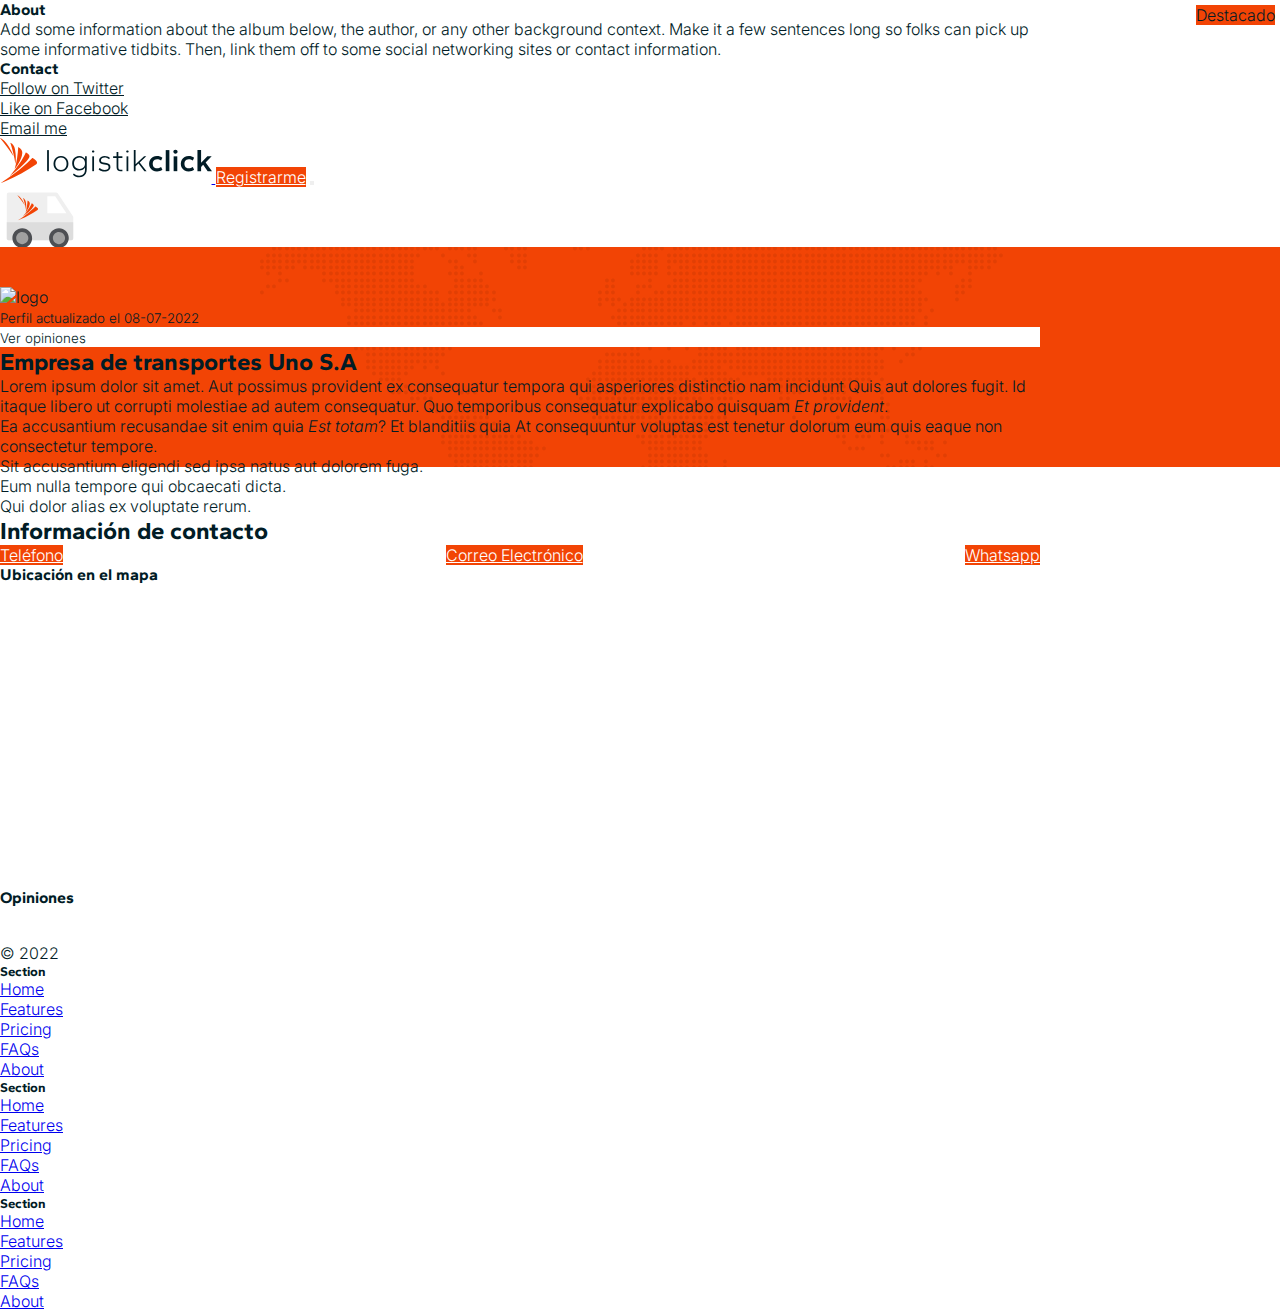
==== single-profile.html @ 83eb575b "Init commit" ====
<!DOCTYPE html>
<html lang="es">

<head>
    <meta charset="utf-8">
    <meta name="viewport" content="width=device-width, initial-scale=1">
    <title>El catalogo más grande de proveedores logisticos · Logistik Click</title>
    <meta name="description" content="">
    <!-- Bootstrap core CSS -->
    <link href="https://cdn.jsdelivr.net/npm/bootstrap@5.1.3/dist/css/bootstrap.min.css" rel="stylesheet"
        integrity="sha384-1BmE4kWBq78iYhFldvKuhfTAU6auU8tT94WrHftjDbrCEXSU1oBoqyl2QvZ6jIW3" crossorigin="anonymous">
    <link rel="stylesheet" href="./assets/css/hover-min.css">
    <link rel="stylesheet" href="./assets/css/splide/splide.min.css">
    <link rel="stylesheet" href="./assets/css/splide/themes/splide-default.min.css">
    <link rel="stylesheet" href="./assets/css/app.css">
    <script src="https://cdnjs.cloudflare.com/ajax/libs/font-awesome/6.1.1/js/all.min.js"
        integrity="sha512-6PM0qYu5KExuNcKt5bURAoT6KCThUmHRewN3zUFNaoI6Di7XJPTMoT6K0nsagZKk2OB4L7E3q1uQKHNHd4stIQ=="
        crossorigin="anonymous" referrerpolicy="no-referrer"></script>
</head>


<body>

    <header>
        <div class="collapse bg-light" id="navbarHeader">
            <div class="container">
                <div class="row">
                    <div class="col-sm-8 col-md-7 py-4">
                        <h4 class="text-primary">About</h4>
                        <p class="text-muted">Add some information about the album below, the author, or any other
                            background context. Make it a few sentences long so folks can pick up some informative
                            tidbits. Then, link them off to some social networking sites or contact information.</p>
                    </div>
                    <div class="col-sm-4 offset-md-1 py-4">
                        <h4 class="text-primary">Contact</h4>
                        <ul class="list-unstyled">
                            <li><a href="#" class="text-primary">Follow on Twitter</a></li>
                            <li><a href="#" class="text-primary">Like on Facebook</a></li>
                            <li><a href="#" class="text-primary">Email me</a></li>
                        </ul>
                    </div>
                </div>
            </div>
        </div>
        <div class="navbar navbar-light bg-transparent py-4">
            <div class="container">
                <a href="index.html" class="navbar-brand d-flex align-items-center">
                    <img src="./assets/img/logo-logistik-2.svg" height="45">
                </a>
                <a href="#" class="btn btn-secondary ms-auto me-4"><i class="fa-solid fa-user-plus"></i> Registrarme</a>
                <button class="navbar-toggler" type="button" data-bs-toggle="collapse" data-bs-target="#navbarHeader"
                    aria-controls="navbarHeader" aria-expanded="false" aria-label="Toggle navigation">
                    <span class="navbar-toggler-icon"></span>
                </button>
            </div>
        </div>
    </header>

    <main id="single-profile">
        <section class="bg-secondary">
            <div class="container-fluid">
                <div class="row">
                    <div class="col-12">
                        <div class="header-single-profile d-flex justify-content-center align-items-end">
                            <div class="tracking bg-transparent">
                                <img class="car" src="./assets/img/car.svg">
                            </div>
                        </div>
                    </div>
                </div>
            </div>
        </section>


        <section>
            <div class="container">
                <div class="row">
                    <aside class="col-12 col-sm-4 col-md-4 col-lg-4">
                        <div class="card shadow border-0" style="margin-top: -180px">
                            <span class="badge bg-secondary mt-1 me-1">Destacado</span>
                            <img src="https://picsum.photos/id/1033/270/180" alt="logo">

                            <div class="card-body pb-0">
                                <p class="mb-0"><small><i class="fa-solid fa-circle-check text-success"></i> Perfil
                                        actualizado el 08-07-2022</small></p>

                            </div>
                            <div class="card-footer">
                                <div class="reviews">
                                    <span class="fa-solid fa-star checked"></span>
                                    <span class="fa-solid fa-star checked"></span>
                                    <span class="fa-solid fa-star checked"></span>
                                    <span class="fa-solid fa-star checked"></span>
                                    <span class="fa-solid fa-star"></span>
                                </div>
                                <a href="#fakelink" class="text-primary fw-bold"><small> Ver opiniones <i
                                            class="fa-solid fa-angle-right"></i></small></a>
                            </div>
                        </div>
                    </aside>
                    <div class="col-12 col-sm-8 py-5">

                        <div class="description-business">
                            <div class="description-title ">
                                <h2 class="d-flex justify-content-between fw-bold">Empresa de transportes Uno S.A </h2>
                            </div>
                            <div class="description-text">
                                <p>Lorem ipsum dolor sit amet. Aut possimus provident ex consequatur tempora qui
                                    asperiores
                                    distinctio nam incidunt Quis aut dolores fugit. Id itaque libero ut corrupti
                                    molestiae
                                    ad
                                    autem consequatur. Quo temporibus consequatur explicabo quisquam <em>Et
                                        provident</em>.
                                </p>
                                <p>Ea accusantium recusandae sit enim quia <em>Est totam</em>? Et blanditiis quia At
                                    consequuntur voluptas est tenetur dolorum eum quis eaque non consectetur tempore.
                                </p>
                                <ul>
                                    <li>Sit accusantium eligendi sed ipsa natus aut dolorem fuga. </li>
                                    <li>Eum nulla tempore qui obcaecati dicta. </li>
                                    <li>Qui dolor alias ex voluptate rerum. </li>
                                </ul>
                            </div>
                        </div>

                        <div class="contact-info mt-5">
                            <div class="card">
                                <div class="card-body">
                                    <h3 class="card-title">Información de contacto</h3>

                                    <div class="button-contact p-2">
                                        <a href="#" class="btn btn-secondary ms-auto w-100"><i
                                                class="fa-solid fa-phone"></i> Teléfono</a>
                                        <a href="#" class="btn btn-secondary ms-auto w-100"><i
                                                class="fa-solid fa-envelope"></i> Correo Electrónico</a>
                                        <a href="#" class="btn btn-secondary ms-auto w-100"><i
                                                class="fa-brands fa-whatsapp"></i> Whatsapp</a>
                                    </div>
                                </div>
                            </div>
                        </div>
                    </div>
                </div>                                                                                      
            </div>
        </section>

        <section>
            <div class="container">
                <div class="row">
                    <div class="col-12 col-lg-12 mb-5">
                        <h4>Ubicación en el mapa</h4>
                        <iframe
                            src="https://www.google.com/maps/embed?pb=!1m18!1m12!1m3!1d3986.9774088738573!2d-70.5934099259534!3d-32.82843453094743!2m3!1f0!2f0!3f0!3m2!1i1024!2i768!4f13.1!3m3!1m2!1s0x9688051e6f86635d%3A0xe4f1d56494ac5a22!2sPje.%20Fernando%20Allegro%20128%2C%20Los%20Andes%2C%20Valpara%C3%ADso!5e0!3m2!1ses-419!2scl!4v1657329531952!5m2!1ses-419!2scl"
                            width="100%" height="300" style="border:0;" allowfullscreen="" loading="lazy"
                            referrerpolicy="no-referrer-when-downgrade"></iframe>
                    </div>
                </div>
            </div>
        </section>

        <section>
            <div class="container">
                <div class="row">
                    <div class="col-12 col-lg-12">
                        <h4>Opiniones</h4>
                    </div>
                </div>
            </div>
        </section>

    </main>

    <footer class="container">
        <div class="row row-cols-4 py-2 my-2 py-lg-5 my-lg-5">
            <div class="col-12 col-md-6 col-lg-3 mb-5 mb-lg-0">
                <a href="/" class="d-flex align-items-center mb-3 link-dark text-decoration-none">
                    <svg class="bi me-2" width="40" height="32">
                        <use xlink:href="#bootstrap"></use>
                    </svg>
                </a>
                <p class="text-muted">© 2022</p>
            </div>

            <div class="col-4 col-md-6 col-lg-3 mb-5 mb-lg-0">
                <h5 class="fw-bold">Section</h5>
                <ul class="nav flex-column">
                    <li class="nav-item mb-2"><a href="#" class="nav-link p-0 text-muted">Home</a></li>
                    <li class="nav-item mb-2"><a href="#" class="nav-link p-0 text-muted">Features</a></li>
                    <li class="nav-item mb-2"><a href="#" class="nav-link p-0 text-muted">Pricing</a></li>
                    <li class="nav-item mb-2"><a href="#" class="nav-link p-0 text-muted">FAQs</a></li>
                    <li class="nav-item mb-2"><a href="#" class="nav-link p-0 text-muted">About</a></li>
                </ul>
            </div>

            <div class="col-4 col-md-6 col-lg-3 mb-5 mb-lg-0">
                <h5 class="fw-bold">Section</h5>
                <ul class="nav flex-column">
                    <li class="nav-item mb-2"><a href="#" class="nav-link p-0 text-muted">Home</a></li>
                    <li class="nav-item mb-2"><a href="#" class="nav-link p-0 text-muted">Features</a></li>
                    <li class="nav-item mb-2"><a href="#" class="nav-link p-0 text-muted">Pricing</a></li>
                    <li class="nav-item mb-2"><a href="#" class="nav-link p-0 text-muted">FAQs</a></li>
                    <li class="nav-item mb-2"><a href="#" class="nav-link p-0 text-muted">About</a></li>
                </ul>
            </div>

            <div class="col-4 col-md-6 col-lg-3 mb-5 mb-lg-0">
                <h5 class="fw-bold">Section</h5>
                <ul class="nav flex-column">
                    <li class="nav-item mb-2"><a href="#" class="nav-link p-0 text-muted">Home</a></li>
                    <li class="nav-item mb-2"><a href="#" class="nav-link p-0 text-muted">Features</a></li>
                    <li class="nav-item mb-2"><a href="#" class="nav-link p-0 text-muted">Pricing</a></li>
                    <li class="nav-item mb-2"><a href="#" class="nav-link p-0 text-muted">FAQs</a></li>
                    <li class="nav-item mb-2"><a href="#" class="nav-link p-0 text-muted">About</a></li>
                </ul>
            </div>
        </div>
    </footer>

    <script src="https://cdn.jsdelivr.net/npm/bootstrap@5.1.3/dist/js/bootstrap.bundle.min.js"
        integrity="sha384-ka7Sk0Gln4gmtz2MlQnikT1wXgYsOg+OMhuP+IlRH9sENBO0LRn5q+8nbTov4+1p"
        crossorigin="anonymous"></script>
    <script src="./assets/js/splide.min.js"></script>
    <script src="./assets/js/app.js"></script>

</body>

</html>
---- assets/css/app.css ----
@import url('https://fonts.googleapis.com/css2?family=Inter:wght@300;400;600;700&display=swap');
@import url('https://fonts.googleapis.com/css2?family=Gantari:wght@400;500;600;700&display=swap');


@import url('./single-profile.css');


:root {
    --color-primary: #011C26;
    --color-secondary: #F24405;
}

*,
*::after,
*::before {
    margin: 0;
    padding: 0;
    box-sizing: border-box;
}

body {
    font-family: 'Inter', sans-serif;
    font-weight: 300;
    font-size: 1em;
    color: var(--color-primary);
}

h1, h2, h3, h4, h5, h6 {
    font-family: 'Gantari', sans-serif;
}

.container {
    max-width: 65rem;
}

.hero-section {
    display: flex;
    align-items: center;
    justify-content: center;
    min-height: 350px;
    margin: auto;

    background-color: #fff;
    background-image: url('./../img/map-dots-trans.svg');
    background-repeat: no-repeat;
    background-position: center center;
    background-attachment: scroll;
    background-size: auto;
}

.icon h2 {
    font-size: 1.4em;
}

.title-section {
    display: flex;
    justify-content: space-between;
    align-items: center;
    margin-bottom: 1em;
}

.title-section a {
    text-decoration: none;
    font-weight: bold;
}

.hvr-underline-from-right:before {
    background: var(--color-secondary);
    height: 2px;
}

.box-search-home {
    max-width: 800px;
    margin: auto;
}

.box-search-home .form-control:focus {
    color: var(--color-primary);
    background-color: #fff;
    border-color: var(--color-secondary);
    outline: 0;
    box-shadow: 0 0 0 0.25rem rgb(242 68 5 / 25%);
}

.card .badge {
    position: absolute;
    right: 5px;
    top: 5px;
}

.splide .card-title {
    font-size: 1.2rem;
    font-weight: 700;
}

.splide .card-address {
    font-size: .9rem;
}

.splide__arrow--prev {
    left: -3em;
}

.splide__arrow--next {
    right: -3em;
}

.splide__pagination__page.is-active {
    background: var(--color-primary);
}

.splide__pagination {
    bottom: -1.5em;
}

/* custom bootstrap */

.btn-primary {
    background-color: var(--color-primary);
    border-color: var(--color-primary);
    color: white;

    transition: .2s ease-in-out;
}

.btn-primary:active,
.btn-primary:hover,
.btn-primary:focus {
    background-color: var(--color-secondary);
    border-color: var(--color-secondary);
    color: white;

    transition: .2s ease-in-out;
}

.btn-secondary {
    background-color: var(--color-secondary);
    border-color: var(--color-secondary);
    color: white;

    transition: .2s ease-in-out;
}

.btn-secondary:active,
.btn-secondary:hover,
.btn-secondary:focus {
    background-color: var(--color-primary);
    border-color: var(--color-primary);
    color: white;

    transition: .2s ease-in-out;
}

.text-primary {
    color: var(--color-primary) !important;
}

.text-secondary {
    color: var(--color-secondary) !important;
}

.bg-primary {
    background-color: var(--color-primary) !important;
}

.bg-secondary {
    background-color: var(--color-secondary) !important;
}

.tracking {
    width: 100%;
    background: #ffffff;
    overflow: hidden;
    height: 60px;
    position: relative;
}

.tracking .car {
    width: 80px;
    bottom: 0;
    left: 0;
    -webkit-animation: 14s linear infinite car;
    animation: 14s linear infinite car;
}

@keyframes car {
    0% {
        -webkit-transform: translateX(0);
        transform: translateX(0);
    }
    to {
        -webkit-transform: translateX(2500%);
        transform: translateX(2500%);
    }
}
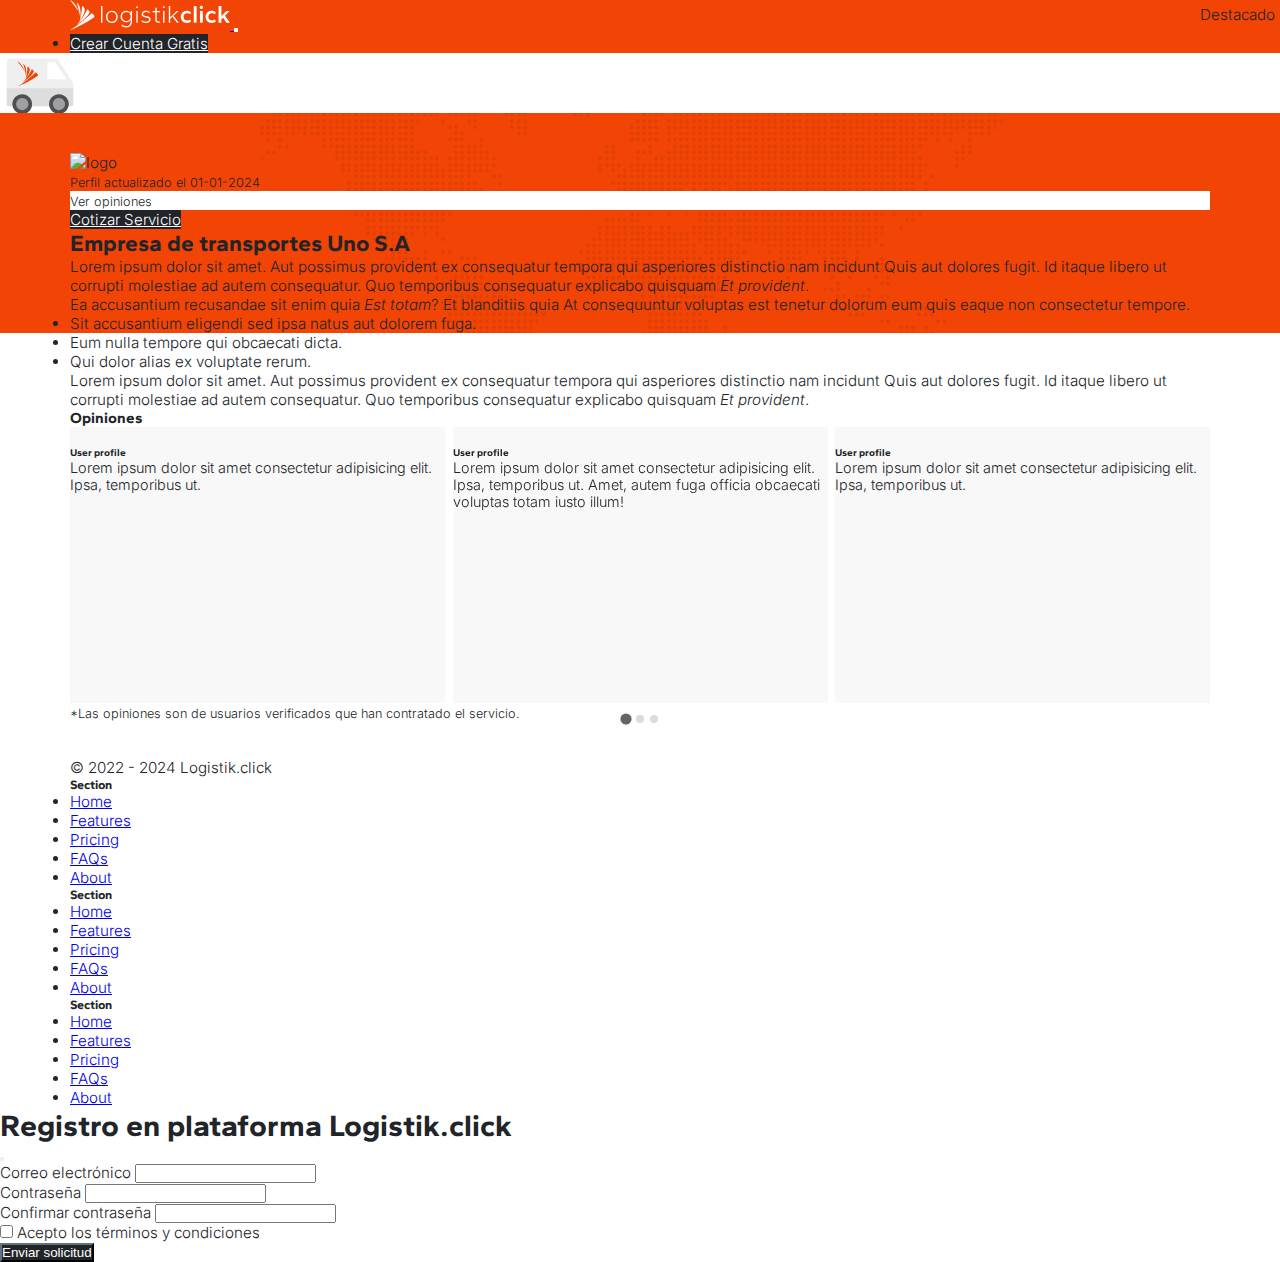
==== commit ffcc7499: "Update code" ====
--- a/single-profile.html
+++ b/single-profile.html
@@ -22,39 +22,31 @@
 <body>
 
     <header>
-        <div class="collapse bg-light" id="navbarHeader">
-            <div class="container">
-                <div class="row">
-                    <div class="col-sm-8 col-md-7 py-4">
-                        <h4 class="text-primary">About</h4>
-                        <p class="text-muted">Add some information about the album below, the author, or any other
-                            background context. Make it a few sentences long so folks can pick up some informative
-                            tidbits. Then, link them off to some social networking sites or contact information.</p>
-                    </div>
-                    <div class="col-sm-4 offset-md-1 py-4">
-                        <h4 class="text-primary">Contact</h4>
-                        <ul class="list-unstyled">
-                            <li><a href="#" class="text-primary">Follow on Twitter</a></li>
-                            <li><a href="#" class="text-primary">Like on Facebook</a></li>
-                            <li><a href="#" class="text-primary">Email me</a></li>
-                        </ul>
-                    </div>
-                </div>
-            </div>
-        </div>
-        <div class="navbar navbar-light bg-transparent py-4">
-            <div class="container">
+        <nav class="navbar navbar-expand-lg navbar-dark bg-secondary">
+            <div class="container py-3">
                 <a href="index.html" class="navbar-brand d-flex align-items-center">
-                    <img src="./assets/img/logo-logistik-2.svg" height="45">
+                    <img src="./assets/img/logo-logistik-2-textwhite.svg" height="30">
                 </a>
-                <a href="#" class="btn btn-secondary ms-auto me-4"><i class="fa-solid fa-user-plus"></i> Registrarme</a>
-                <button class="navbar-toggler" type="button" data-bs-toggle="collapse" data-bs-target="#navbarHeader"
-                    aria-controls="navbarHeader" aria-expanded="false" aria-label="Toggle navigation">
+                <button class="navbar-toggler" type="button" data-bs-toggle="collapse"
+                    data-bs-target="#navbarSupportedContent" aria-controls="navbarSupportedContent"
+                    aria-expanded="false" aria-label="Toggle navigation">
                     <span class="navbar-toggler-icon"></span>
                 </button>
+                <div class="collapse navbar-collapse" id="navbarSupportedContent">
+                    <ul class="navbar-nav ms-auto mb-2 mb-lg-0">
+                        <li class="nav-item">
+                            <a href="" class="btn btn-primary" data-bs-toggle="modal" data-bs-target="#exampleModal">
+                                <i class="fa-solid fa-plus"></i>
+                                Crear Cuenta
+                                <span class="badge bg-light text-dark">Gratis</span>
+                            </a>
+                        </li>
+                    </ul>
+                </div>
             </div>
-        </div>
+        </nav>
     </header>
+
 
     <main id="single-profile">
         <section class="bg-secondary">
@@ -82,7 +74,7 @@
 
                             <div class="card-body pb-0">
                                 <p class="mb-0"><small><i class="fa-solid fa-circle-check text-success"></i> Perfil
-                                        actualizado el 08-07-2022</small></p>
+                                        actualizado el 01-01-2024</small></p>
 
                             </div>
                             <div class="card-footer">
@@ -93,9 +85,14 @@
                                     <span class="fa-solid fa-star checked"></span>
                                     <span class="fa-solid fa-star"></span>
                                 </div>
-                                <a href="#fakelink" class="text-primary fw-bold"><small> Ver opiniones <i
+                                <a href="#reviews" class="text-primary fw-bold"><small> Ver opiniones <i
                                             class="fa-solid fa-angle-right"></i></small></a>
                             </div>
+                        </div>
+                        <div class="pt-2">
+                            <a href="#" class="btn btn-lg btn-primary w-100 rounded-0">
+                                Cotizar Servicio
+                            </a>
                         </div>
                     </aside>
                     <div class="col-12 col-sm-8 py-5">
@@ -121,101 +118,305 @@
                                     <li>Eum nulla tempore qui obcaecati dicta. </li>
                                     <li>Qui dolor alias ex voluptate rerum. </li>
                                 </ul>
-                            </div>
-                        </div>
-
-                        <div class="contact-info mt-5">
-                            <div class="card">
-                                <div class="card-body">
-                                    <h3 class="card-title">Información de contacto</h3>
-
-                                    <div class="button-contact p-2">
-                                        <a href="#" class="btn btn-secondary ms-auto w-100"><i
-                                                class="fa-solid fa-phone"></i> Teléfono</a>
-                                        <a href="#" class="btn btn-secondary ms-auto w-100"><i
-                                                class="fa-solid fa-envelope"></i> Correo Electrónico</a>
-                                        <a href="#" class="btn btn-secondary ms-auto w-100"><i
-                                                class="fa-brands fa-whatsapp"></i> Whatsapp</a>
+                                <p>Lorem ipsum dolor sit amet. Aut possimus provident ex consequatur tempora qui
+                                    asperiores
+                                    distinctio nam incidunt Quis aut dolores fugit. Id itaque libero ut corrupti
+                                    molestiae
+                                    ad
+                                    autem consequatur. Quo temporibus consequatur explicabo quisquam <em>Et
+                                        provident</em>.
+                                </p>
+                                <div id="reviews">
+                                    <h4 class="fw-bold">Opiniones</h4>
+                                    <div class="splide splide-reviews mb-5">
+                                        <div class="splide__track">
+                                            <ul class="splide__list">
+                                                <li class="splide__slide">
+                                                    <div class="card shadow-sm">
+                                                        <div class="card-body">
+                                                            <img src="https://picsum.photos/id/1079/60/60" alt=""
+                                                                class="rounded-pill mb-2">
+                                                            <h6 class="fw-bold">User profile <span
+                                                                    class="fa-solid fa-circle-check text-success"></span>
+                                                            </h6>
+                                                            <div class="reviews">
+                                                                <span class="fa-solid fa-star checked"></span>
+                                                                <span class="fa-solid fa-star checked"></span>
+                                                                <span class="fa-solid fa-star checked"></span>
+                                                                <span class="fa-solid fa-star checked"></span>
+                                                                <span class="fa-solid fa-star"></span>
+                                                            </div>
+                                                            <p class="card-address">
+                                                                Lorem ipsum dolor sit amet consectetur adipisicing elit.
+                                                                Ipsa, temporibus ut.
+                                                            </p>
+                                                        </div>
+                                                    </div>
+                                                </li>
+                                                <li class="splide__slide">
+                                                    <div class="card shadow-sm">
+                                                        <div class="card-body">
+                                                            <img src="https://picsum.photos/id/1078/60/60" alt=""
+                                                                class="rounded-pill mb-2">
+                                                            <h6 class="fw-bold">User profile <span
+                                                                    class="fa-solid fa-circle-check text-success"></span>
+                                                            </h6>
+                                                            <div class="reviews">
+                                                                <span class="fa-solid fa-star checked"></span>
+                                                                <span class="fa-solid fa-star checked"></span>
+                                                                <span class="fa-solid fa-star checked"></span>
+                                                                <span class="fa-solid fa-star checked"></span>
+                                                                <span class="fa-solid fa-star"></span>
+                                                            </div>
+                                                            <p class="card-address">
+                                                                Lorem ipsum dolor sit amet consectetur adipisicing elit.
+                                                                Ipsa, temporibus ut. Amet, autem fuga officia obcaecati
+                                                                voluptas totam iusto illum!
+                                                            </p>
+                                                        </div>
+                                                    </div>
+                                                </li>
+                                                <li class="splide__slide">
+                                                    <div class="card shadow-sm">
+                                                        <div class="card-body">
+                                                            <img src="https://picsum.photos/id/1079/60/60" alt=""
+                                                                class="rounded-pill mb-2">
+                                                            <h6 class="fw-bold">User profile <span
+                                                                    class="fa-solid fa-circle-check text-success"></span>
+                                                            </h6>
+                                                            <div class="reviews">
+                                                                <span class="fa-solid fa-star checked"></span>
+                                                                <span class="fa-solid fa-star checked"></span>
+                                                                <span class="fa-solid fa-star checked"></span>
+                                                                <span class="fa-solid fa-star checked"></span>
+                                                                <span class="fa-solid fa-star"></span>
+                                                            </div>
+                                                            <p class="card-address">
+                                                                Lorem ipsum dolor sit amet consectetur adipisicing elit.
+                                                                Ipsa, temporibus ut.
+                                                            </p>
+                                                        </div>
+                                                    </div>
+                                                </li>
+                                                <li class="splide__slide">
+                                                    <div class="card shadow-sm">
+                                                        <div class="card-body">
+                                                            <img src="https://picsum.photos/id/1078/60/60" alt=""
+                                                                class="rounded-pill mb-2">
+                                                            <h6 class="fw-bold">User profile <span
+                                                                    class="fa-solid fa-circle-check text-success"></span>
+                                                            </h6>
+                                                            <div class="reviews">
+                                                                <span class="fa-solid fa-star checked"></span>
+                                                                <span class="fa-solid fa-star checked"></span>
+                                                                <span class="fa-solid fa-star checked"></span>
+                                                                <span class="fa-solid fa-star checked"></span>
+                                                                <span class="fa-solid fa-star"></span>
+                                                            </div>
+                                                            <p class="card-address">
+                                                                Lorem ipsum dolor sit amet consectetur adipisicing elit.
+                                                                Ipsa, temporibus ut. Amet, autem fuga officia obcaecati
+                                                                voluptas totam iusto illum!
+                                                            </p>
+                                                        </div>
+                                                    </div>
+                                                </li>
+                                                <li class="splide__slide">
+                                                    <div class="card shadow-sm">
+                                                        <div class="card-body">
+                                                            <img src="https://picsum.photos/id/1079/60/60" alt=""
+                                                                class="rounded-pill mb-2">
+                                                            <h6 class="fw-bold">User profile <span
+                                                                    class="fa-solid fa-circle-check text-success"></span>
+                                                            </h6>
+                                                            <div class="reviews">
+                                                                <span class="fa-solid fa-star checked"></span>
+                                                                <span class="fa-solid fa-star checked"></span>
+                                                                <span class="fa-solid fa-star checked"></span>
+                                                                <span class="fa-solid fa-star checked"></span>
+                                                                <span class="fa-solid fa-star"></span>
+                                                            </div>
+                                                            <p class="card-address">
+                                                                Lorem ipsum dolor sit amet consectetur adipisicing elit.
+                                                                Ipsa, temporibus ut.
+                                                            </p>
+                                                        </div>
+                                                    </div>
+                                                </li>
+                                                <li class="splide__slide">
+                                                    <div class="card shadow-sm">
+                                                        <div class="card-body">
+                                                            <img src="https://picsum.photos/id/1078/60/60" alt=""
+                                                                class="rounded-pill mb-2">
+                                                            <h6 class="fw-bold">User profile <span
+                                                                    class="fa-solid fa-circle-check text-success"></span>
+                                                            </h6>
+                                                            <div class="reviews">
+                                                                <span class="fa-solid fa-star checked"></span>
+                                                                <span class="fa-solid fa-star checked"></span>
+                                                                <span class="fa-solid fa-star checked"></span>
+                                                                <span class="fa-solid fa-star checked"></span>
+                                                                <span class="fa-solid fa-star"></span>
+                                                            </div>
+                                                            <p class="card-address">
+                                                                Lorem ipsum dolor sit amet consectetur adipisicing elit.
+                                                                Ipsa, temporibus ut. Amet, autem fuga officia obcaecati
+                                                                voluptas totam iusto illum!
+                                                            </p>
+                                                        </div>
+                                                    </div>
+                                                </li>
+                                                <li class="splide__slide">
+                                                    <div class="card shadow-sm">
+                                                        <div class="card-body">
+                                                            <img src="https://picsum.photos/id/1079/60/60" alt=""
+                                                                class="rounded-pill mb-2">
+                                                            <h6 class="fw-bold">User profile <span
+                                                                    class="fa-solid fa-circle-check text-success"></span>
+                                                            </h6>
+                                                            <div class="reviews">
+                                                                <span class="fa-solid fa-star checked"></span>
+                                                                <span class="fa-solid fa-star checked"></span>
+                                                                <span class="fa-solid fa-star checked"></span>
+                                                                <span class="fa-solid fa-star checked"></span>
+                                                                <span class="fa-solid fa-star"></span>
+                                                            </div>
+                                                            <p class="card-address">
+                                                                Lorem ipsum dolor sit amet consectetur adipisicing elit.
+                                                                Ipsa, temporibus ut.
+                                                            </p>
+                                                        </div>
+                                                    </div>
+                                                </li>
+                                                <li class="splide__slide">
+                                                    <div class="card shadow-sm">
+                                                        <div class="card-body">
+                                                            <img src="https://picsum.photos/id/1078/60/60" alt=""
+                                                                class="rounded-pill mb-2">
+                                                            <h6 class="fw-bold">User profile <span
+                                                                    class="fa-solid fa-circle-check text-success"></span>
+                                                            </h6>
+                                                            <div class="reviews">
+                                                                <span class="fa-solid fa-star checked"></span>
+                                                                <span class="fa-solid fa-star checked"></span>
+                                                                <span class="fa-solid fa-star checked"></span>
+                                                                <span class="fa-solid fa-star checked"></span>
+                                                                <span class="fa-solid fa-star"></span>
+                                                            </div>
+                                                            <p class="card-address">
+                                                                Lorem ipsum dolor sit amet consectetur adipisicing elit.
+                                                                Ipsa, temporibus ut. Amet, autem fuga officia obcaecati
+                                                                voluptas totam iusto illum!
+                                                            </p>
+                                                        </div>
+                                                    </div>
+                                                </li>
+                                            </ul>
+                                        </div>
                                     </div>
+                                    <p class="text-end fw-bold"><small>*Las opiniones son de usuarios verificados <span
+                                                class="fa-solid fa-circle-check text-success"></span> que han contratado
+                                            el servicio.</small></p>
                                 </div>
                             </div>
                         </div>
                     </div>
-                </div>                                                                                      
+                </div>
             </div>
         </section>
 
-        <section>
-            <div class="container">
-                <div class="row">
-                    <div class="col-12 col-lg-12 mb-5">
-                        <h4>Ubicación en el mapa</h4>
-                        <iframe
-                            src="https://www.google.com/maps/embed?pb=!1m18!1m12!1m3!1d3986.9774088738573!2d-70.5934099259534!3d-32.82843453094743!2m3!1f0!2f0!3f0!3m2!1i1024!2i768!4f13.1!3m3!1m2!1s0x9688051e6f86635d%3A0xe4f1d56494ac5a22!2sPje.%20Fernando%20Allegro%20128%2C%20Los%20Andes%2C%20Valpara%C3%ADso!5e0!3m2!1ses-419!2scl!4v1657329531952!5m2!1ses-419!2scl"
-                            width="100%" height="300" style="border:0;" allowfullscreen="" loading="lazy"
-                            referrerpolicy="no-referrer-when-downgrade"></iframe>
-                    </div>
-                </div>
-            </div>
-        </section>
-
-        <section>
-            <div class="container">
-                <div class="row">
-                    <div class="col-12 col-lg-12">
-                        <h4>Opiniones</h4>
-                    </div>
-                </div>
-            </div>
-        </section>
-
     </main>
 
-    <footer class="container">
-        <div class="row row-cols-4 py-2 my-2 py-lg-5 my-lg-5">
-            <div class="col-12 col-md-6 col-lg-3 mb-5 mb-lg-0">
-                <a href="/" class="d-flex align-items-center mb-3 link-dark text-decoration-none">
-                    <svg class="bi me-2" width="40" height="32">
-                        <use xlink:href="#bootstrap"></use>
-                    </svg>
-                </a>
-                <p class="text-muted">© 2022</p>
-            </div>
-
-            <div class="col-4 col-md-6 col-lg-3 mb-5 mb-lg-0">
-                <h5 class="fw-bold">Section</h5>
-                <ul class="nav flex-column">
-                    <li class="nav-item mb-2"><a href="#" class="nav-link p-0 text-muted">Home</a></li>
-                    <li class="nav-item mb-2"><a href="#" class="nav-link p-0 text-muted">Features</a></li>
-                    <li class="nav-item mb-2"><a href="#" class="nav-link p-0 text-muted">Pricing</a></li>
-                    <li class="nav-item mb-2"><a href="#" class="nav-link p-0 text-muted">FAQs</a></li>
-                    <li class="nav-item mb-2"><a href="#" class="nav-link p-0 text-muted">About</a></li>
-                </ul>
-            </div>
-
-            <div class="col-4 col-md-6 col-lg-3 mb-5 mb-lg-0">
-                <h5 class="fw-bold">Section</h5>
-                <ul class="nav flex-column">
-                    <li class="nav-item mb-2"><a href="#" class="nav-link p-0 text-muted">Home</a></li>
-                    <li class="nav-item mb-2"><a href="#" class="nav-link p-0 text-muted">Features</a></li>
-                    <li class="nav-item mb-2"><a href="#" class="nav-link p-0 text-muted">Pricing</a></li>
-                    <li class="nav-item mb-2"><a href="#" class="nav-link p-0 text-muted">FAQs</a></li>
-                    <li class="nav-item mb-2"><a href="#" class="nav-link p-0 text-muted">About</a></li>
-                </ul>
-            </div>
-
-            <div class="col-4 col-md-6 col-lg-3 mb-5 mb-lg-0">
-                <h5 class="fw-bold">Section</h5>
-                <ul class="nav flex-column">
-                    <li class="nav-item mb-2"><a href="#" class="nav-link p-0 text-muted">Home</a></li>
-                    <li class="nav-item mb-2"><a href="#" class="nav-link p-0 text-muted">Features</a></li>
-                    <li class="nav-item mb-2"><a href="#" class="nav-link p-0 text-muted">Pricing</a></li>
-                    <li class="nav-item mb-2"><a href="#" class="nav-link p-0 text-muted">FAQs</a></li>
-                    <li class="nav-item mb-2"><a href="#" class="nav-link p-0 text-muted">About</a></li>
-                </ul>
+    <footer class="bg-dark">
+        <div class="container">
+            <div class="row row-cols-4 px-5 py-lg-5">
+                <div class="col-12 col-md-6 col-lg-3 mb-5 mb-lg-0">
+                    <a href="/" class="d-flex align-items-center mb-3 link-dark text-decoration-none">
+                        <svg class="bi me-2" width="40" height="32">
+                            <use xlink:href="#bootstrap"></use>
+                        </svg>
+                    </a>
+                    <p class="text-muted">© 2022 - 2024 Logistik.click</p>
+                </div>
+
+                <div class="col-4 col-md-6 col-lg-3 mb-5 mb-lg-0">
+                    <h5 class="fw-bold text-white">Section</h5>
+                    <ul class="nav flex-column">
+                        <li class="nav-item mb-2"><a href="#" class="nav-link p-0 text-muted">Home</a></li>
+                        <li class="nav-item mb-2"><a href="#" class="nav-link p-0 text-muted">Features</a></li>
+                        <li class="nav-item mb-2"><a href="#" class="nav-link p-0 text-muted">Pricing</a></li>
+                        <li class="nav-item mb-2"><a href="#" class="nav-link p-0 text-muted">FAQs</a></li>
+                        <li class="nav-item mb-2"><a href="#" class="nav-link p-0 text-muted">About</a></li>
+                    </ul>
+                </div>
+
+                <div class="col-4 col-md-6 col-lg-3 mb-5 mb-lg-0">
+                    <h5 class="fw-bold text-white">Section</h5>
+                    <ul class="nav flex-column">
+                        <li class="nav-item mb-2"><a href="#" class="nav-link p-0 text-muted">Home</a></li>
+                        <li class="nav-item mb-2"><a href="#" class="nav-link p-0 text-muted">Features</a></li>
+                        <li class="nav-item mb-2"><a href="#" class="nav-link p-0 text-muted">Pricing</a></li>
+                        <li class="nav-item mb-2"><a href="#" class="nav-link p-0 text-muted">FAQs</a></li>
+                        <li class="nav-item mb-2"><a href="#" class="nav-link p-0 text-muted">About</a></li>
+                    </ul>
+                </div>
+
+                <div class="col-4 col-md-6 col-lg-3 mb-5 mb-lg-0">
+                    <h5 class="fw-bold text-white">Section</h5>
+                    <ul class="nav flex-column">
+                        <li class="nav-item mb-2"><a href="#" class="nav-link p-0 text-muted">Home</a></li>
+                        <li class="nav-item mb-2"><a href="#" class="nav-link p-0 text-muted">Features</a></li>
+                        <li class="nav-item mb-2"><a href="#" class="nav-link p-0 text-muted">Pricing</a></li>
+                        <li class="nav-item mb-2"><a href="#" class="nav-link p-0 text-muted">FAQs</a></li>
+                        <li class="nav-item mb-2"><a href="#" class="nav-link p-0 text-muted">About</a></li>
+                    </ul>
+                </div>
             </div>
         </div>
     </footer>
+
+
+
+    <!-- Modal -->
+    <div class="modal fade" id="exampleModal" tabindex="-1" aria-labelledby="exampleModalLabel" aria-hidden="true">
+        <div class="modal-dialog">
+            <div class="modal-content">
+                <div class="modal-header text-center">
+                    <h1 class="modal-title fs-5" id="exampleModalLabel">Registro en plataforma Logistik.click</h1>
+                    <button type="button" class="btn-close" data-bs-dismiss="modal" aria-label="Close"></button>
+                </div>
+                <div class="modal-body">
+                    <form action="">
+                        <div class="mb-3">
+                            <label for="exampleInputEmail1" class="form-label
+                                fw-bold">Correo
+                                electrónico</label>
+                            <input type="email" class="form-control" id="exampleInputEmail1" aria-describedby="emailHelp">
+                        </div>
+                        <div class="mb-3">
+                            <label for="exampleInputPassword1" class="form-label
+                                fw-bold">Contraseña</label>
+                            <input type="password" class="form-control" id="exampleInputPassword1">
+                        </div>
+                        <div class="mb-3">
+                            <label for="exampleInputPassword1" class="form-label
+                                fw-bold">Confirmar
+                                contraseña</label>
+                            <input type="password" class="form-control" id="exampleInputPassword1">
+                        </div>
+                        <div class="mb-3 form-check">
+                            <input type="checkbox" class="form-check-input" id="exampleCheck1">
+                            <label class="form-check label" for="exampleCheck1">Acepto los términos y condiciones</label>
+                        </div>
+
+                    </form>
+                </div>
+                <div class="modal-footer">
+                    <button type="button" class="btn btn-primary">Enviar solicitud</button>
+                </div>
+            </div>
+        </div>
+    </div>
 
     <script src="https://cdn.jsdelivr.net/npm/bootstrap@5.1.3/dist/js/bootstrap.bundle.min.js"
         integrity="sha384-ka7Sk0Gln4gmtz2MlQnikT1wXgYsOg+OMhuP+IlRH9sENBO0LRn5q+8nbTov4+1p"
--- a/assets/css/app.css
+++ b/assets/css/app.css
@@ -1,4 +1,4 @@
-@import url('https://fonts.googleapis.com/css2?family=Inter:wght@300;400;600;700&display=swap');
+@import url('https://fonts.googleapis.com/css2?family=Inter:wght@300&display=swap');
 @import url('https://fonts.googleapis.com/css2?family=Gantari:wght@400;500;600;700&display=swap');
 
 
@@ -6,8 +6,9 @@
 
 
 :root {
-    --color-primary: #011C26;
+    --color-primary: #212529;
     --color-secondary: #F24405;
+    --color-secondary-hover: #FF5E23;
 }
 
 *,
@@ -21,7 +22,7 @@
 body {
     font-family: 'Inter', sans-serif;
     font-weight: 300;
-    font-size: 1em;
+    font-size: .95rem;
     color: var(--color-primary);
 }
 
@@ -30,18 +31,20 @@
 }
 
 .container {
-    max-width: 65rem;
+    max-width: 1140px;
+    margin: auto;
+    display: block;
 }
 
 .hero-section {
     display: flex;
     align-items: center;
     justify-content: center;
-    min-height: 350px;
+    min-height: 530px;
     margin: auto;
 
     background-color: #fff;
-    background-image: url('./../img/map-dots-trans.svg');
+    background-image: url('./../img/map-dots-white.svg');
     background-repeat: no-repeat;
     background-position: center center;
     background-attachment: scroll;
@@ -88,6 +91,11 @@
     top: 5px;
 }
 
+#reviews .card {
+    background-color: #f8f8f8;
+    min-height: 276px;
+}
+
 .splide .card-title {
     font-size: 1.2rem;
     font-weight: 700;
@@ -144,8 +152,8 @@
 .btn-secondary:active,
 .btn-secondary:hover,
 .btn-secondary:focus {
-    background-color: var(--color-primary);
-    border-color: var(--color-primary);
+    background-color: var(--color-secondary-hover);
+    border-color: var(--color-secondary-hover);
     color: white;
 
     transition: .2s ease-in-out;
